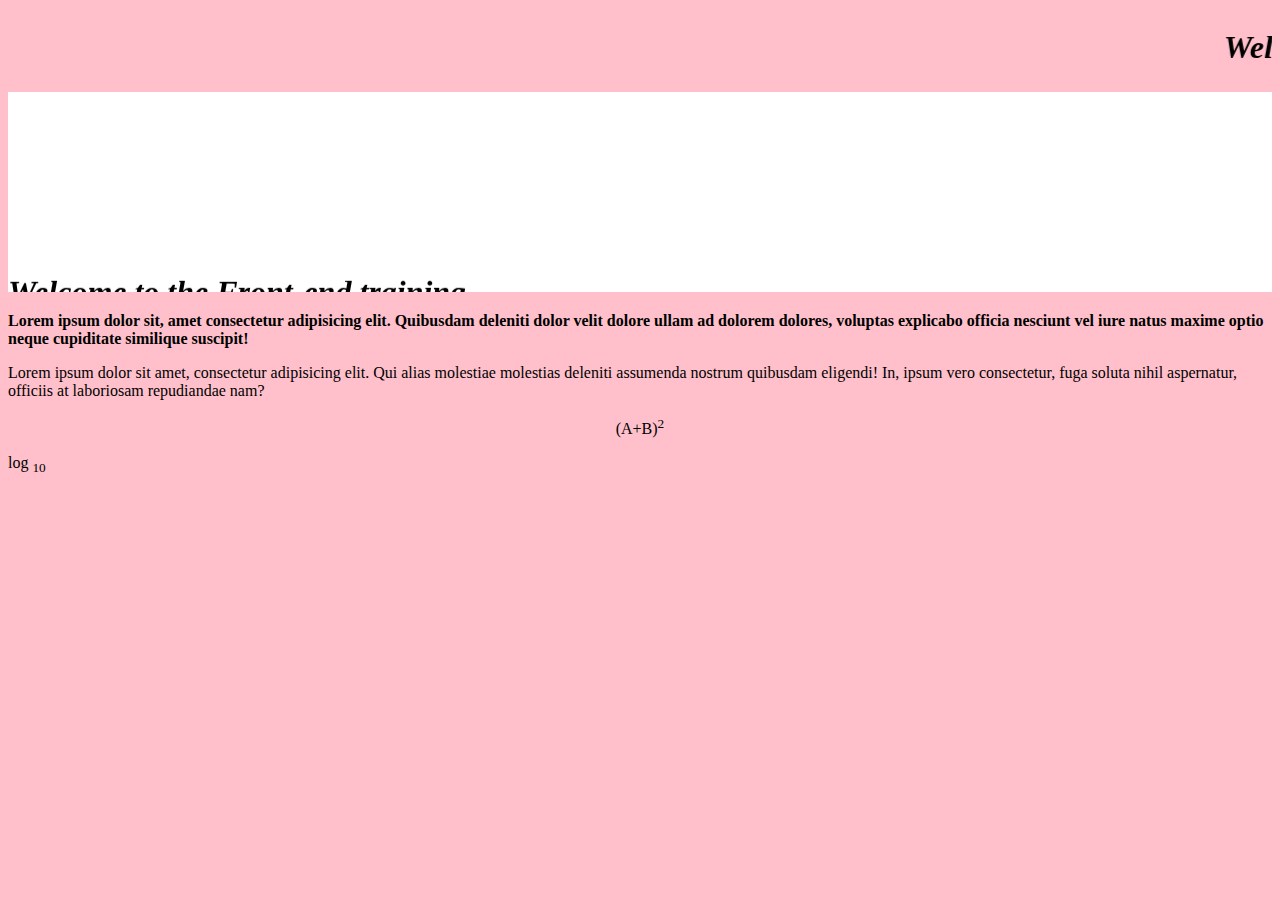
==== index.html @ 0441f096 "Add files via upload" ====
<!DOCTYPE html>
<html lang="en">
<head>
    <meta charset="UTF-8">
    <meta http-equiv="X-UA-Compatible" content="IE=edge">
    <meta name="viewport" content="width=device-width, initial-scale=1.0">
    <title>Document</title>
</head>
<body bgcolor="PINK" text="black ">
    <marquee> <h1><i>Welcome to the Front-end training</i></h1></marquee>

    <marquee direction="up" height="200px" bgcolor="white" scrollamount="100"><h1><i>Welcome to the Front-end training</i></h1></marquee>
    <p><b>
        Lorem ipsum dolor sit, amet consectetur adipisicing elit. Quibusdam deleniti dolor velit dolore ullam ad dolorem dolores, voluptas explicabo officia nesciunt vel iure natus maxime optio neque cupiditate similique suscipit!
    </b>
</p>

<p>
    Lorem ipsum dolor sit amet, consectetur adipisicing elit. Qui alias molestiae molestias deleniti assumenda nostrum quibusdam eligendi! In, ipsum vero consectetur, fuga soluta nihil aspernatur, officiis at laboriosam repudiandae nam?
</p>

<p>
    <center>(A+B)<sup>2</sup></center>
</p>

<p>
    log <sub>10</sub>
    <br>
</p>
</body>
</html>
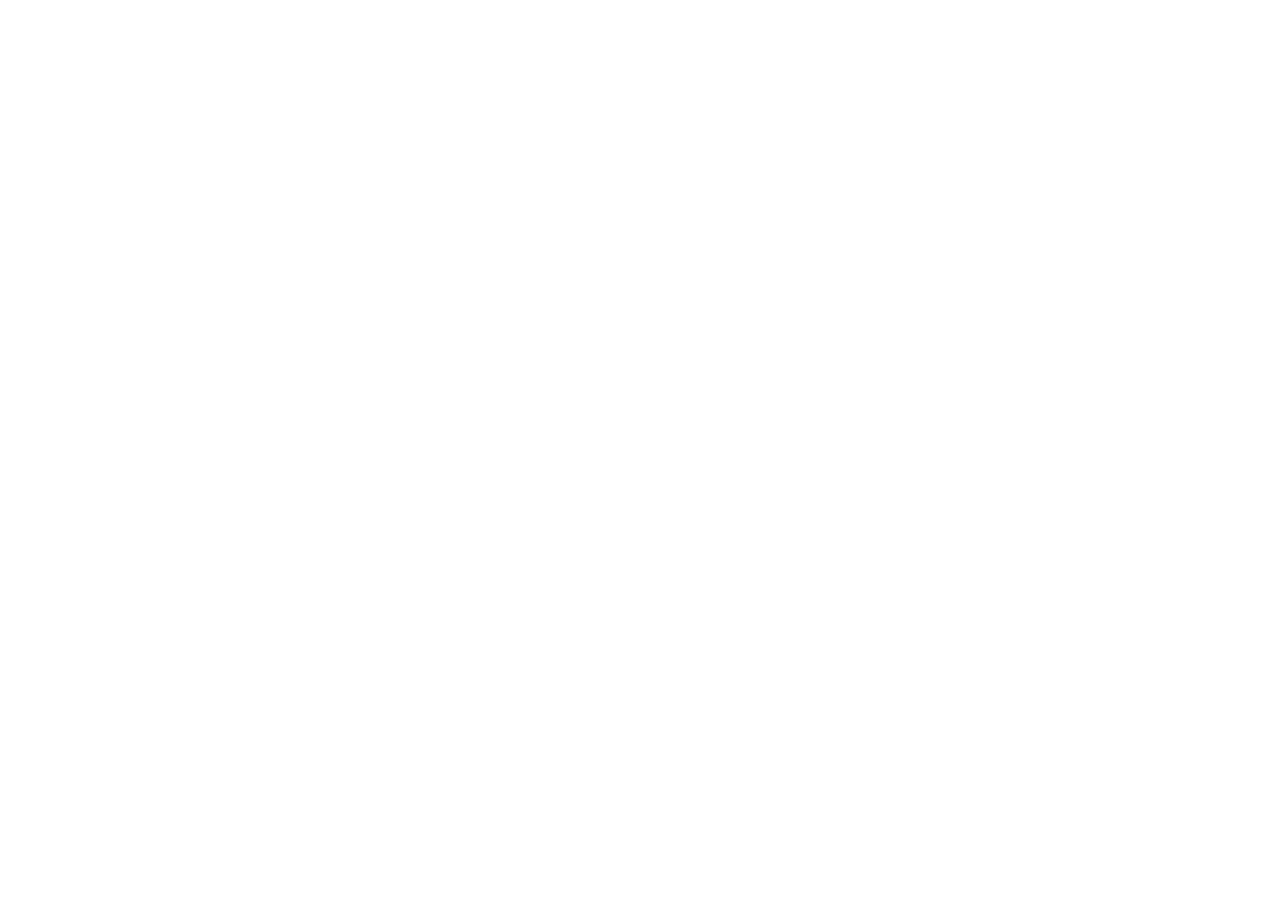
==== commit 388075fc: "Add files via upload" ====
--- a/index.html
+++ b/index.html
@@ -2,30 +2,10 @@
 <html lang="en">
 <head>
     <meta charset="UTF-8">
-    <meta http-equiv="X-UA-Compatible" content="IE=edge">
     <meta name="viewport" content="width=device-width, initial-scale=1.0">
     <title>Document</title>
 </head>
-<body bgcolor="PINK" text="black ">
-    <marquee> <h1><i>Welcome to the Front-end training</i></h1></marquee>
-
-    <marquee direction="up" height="200px" bgcolor="white" scrollamount="100"><h1><i>Welcome to the Front-end training</i></h1></marquee>
-    <p><b>
-        Lorem ipsum dolor sit, amet consectetur adipisicing elit. Quibusdam deleniti dolor velit dolore ullam ad dolorem dolores, voluptas explicabo officia nesciunt vel iure natus maxime optio neque cupiditate similique suscipit!
-    </b>
-</p>
-
-<p>
-    Lorem ipsum dolor sit amet, consectetur adipisicing elit. Qui alias molestiae molestias deleniti assumenda nostrum quibusdam eligendi! In, ipsum vero consectetur, fuga soluta nihil aspernatur, officiis at laboriosam repudiandae nam?
-</p>
-
-<p>
-    <center>(A+B)<sup>2</sup></center>
-</p>
-
-<p>
-    log <sub>10</sub>
-    <br>
-</p>
+<body>
+    <script src="./file .js"></script>
 </body>
 </html>